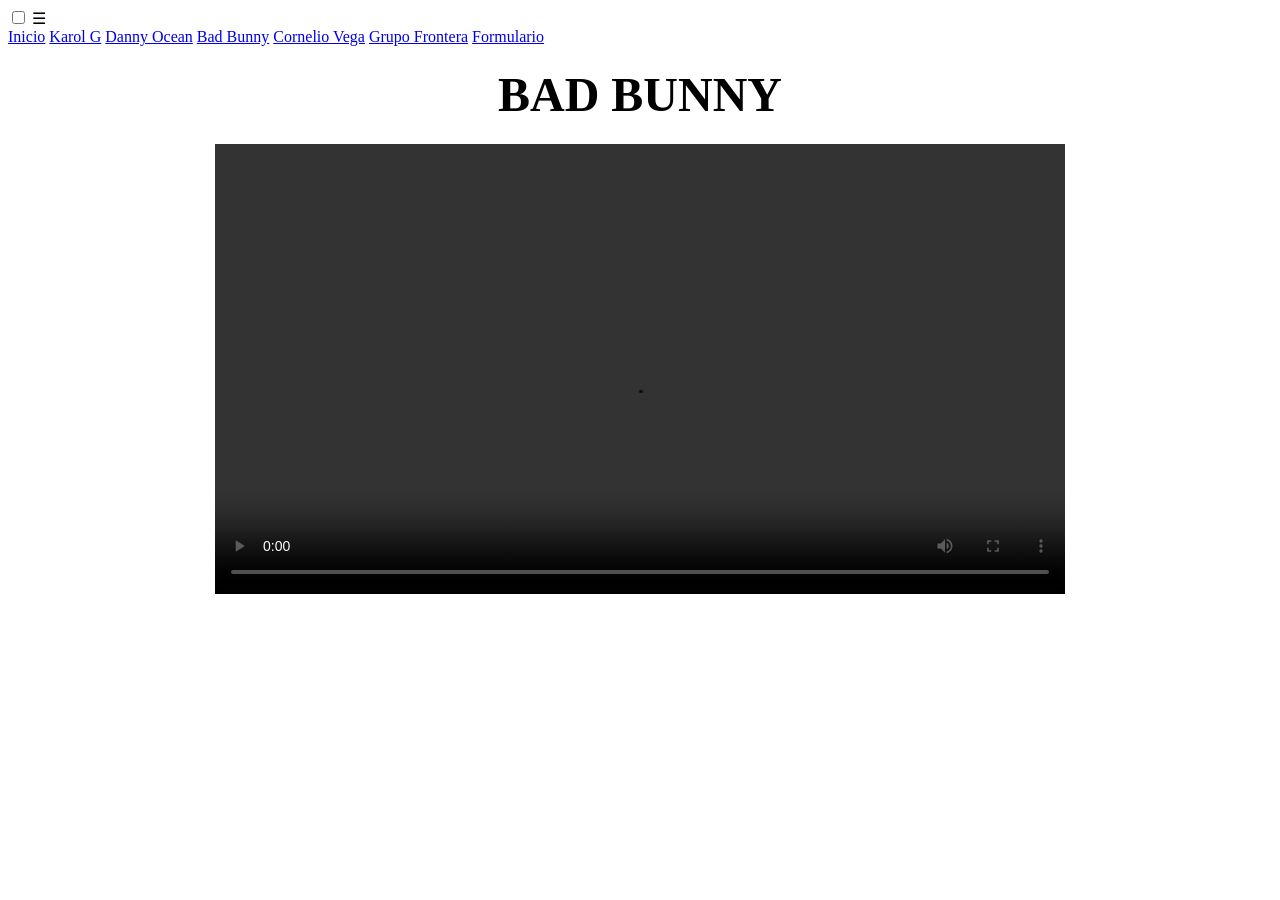
==== bad.html @ fb16ac52 "Add files via upload" ====
<!DOCTYPE html>
<html lang="es">
<head>
<meta charset="UTF-8">
<meta name="viewport" content="width=device-width, initial-scale=1.0">
<title>Luz de Luna</title>
<link rel="stylesheet" href="style.css">
</head>
<body>
<header>
 <div class="left">
    <input type="checkbox" id="menu-btn">
    <label for="menu-btn" class="ham">☰</label>
      <div class="dropdown">
      <a href="index.html">Inicio</a>
      <a href="Karol.html">Karol G</a>
      <a href="Danny.html">Danny Ocean</a>
      <a href="Bad.html">Bad Bunny</a>
      <a href="Cornelio.html">Cornelio Vega</a>
      <a href="Frontera.html">Grupo Frontera</a>
       <a href="Formulario.html">Formulario</a>
    </div>

     </div>
  
</header>
    <table border="0">
   <tr> 
  <center><h1><font size="12">BAD BUNNY</font></h1></center>
   <center><video width="850" height="450" controls>
 <source src="video_bunny.mp4" type="video/mp4">
</video>
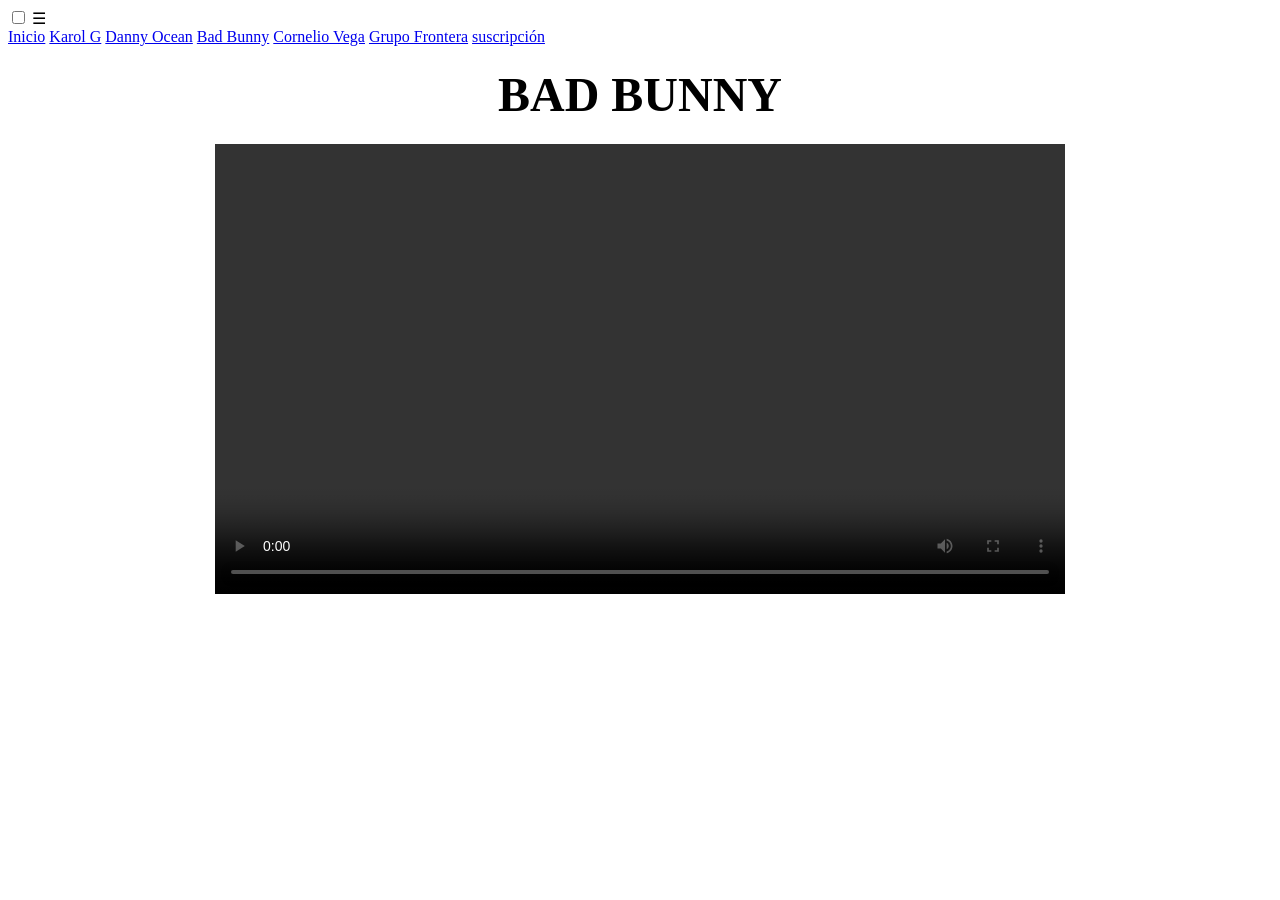
==== commit eabe1131: "Add files via upload" ====
--- a/bad.html
+++ b/bad.html
@@ -12,13 +12,13 @@
     <input type="checkbox" id="menu-btn">
     <label for="menu-btn" class="ham">☰</label>
       <div class="dropdown">
-      <a href="index.html">Inicio</a>
+       <a href="index.html">Inicio</a>
       <a href="Karol.html">Karol G</a>
-      <a href="Danny.html">Danny Ocean</a>
-      <a href="Bad.html">Bad Bunny</a>
-      <a href="Cornelio.html">Cornelio Vega</a>
-      <a href="Frontera.html">Grupo Frontera</a>
-       <a href="Formulario.html">Formulario</a>
+      <a href="danny.html">Danny Ocean</a>
+      <a href="bad.html">Bad Bunny</a>
+      <a href="cornelio.html">Cornelio Vega</a>
+      <a href="frontera.html">Grupo Frontera</a>
+       <a href="formulario.html">suscripción</a>
     </div>
 
      </div>
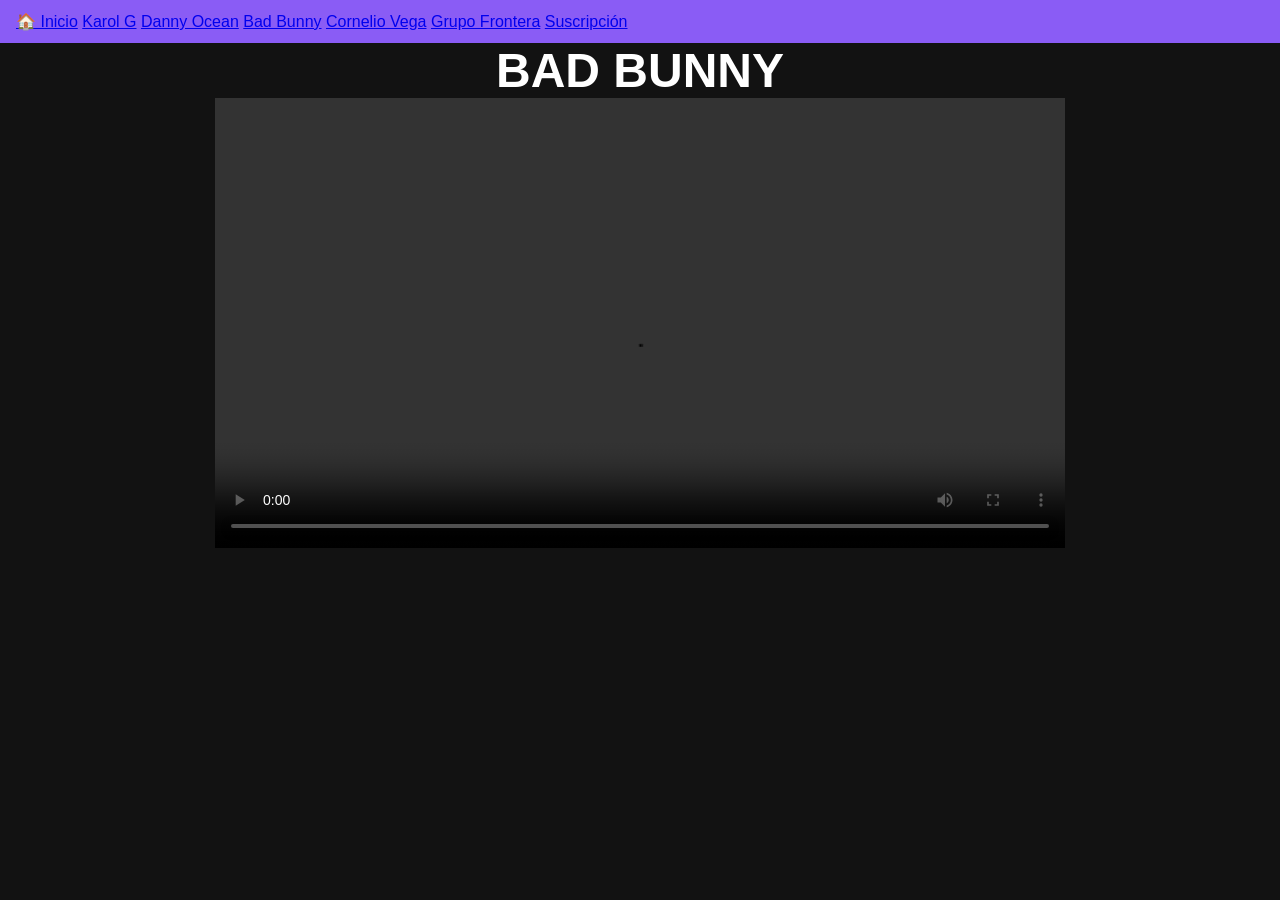
==== commit 592c5d86: "Add files via upload" ====
--- a/bad.html
+++ b/bad.html
@@ -8,21 +8,16 @@
 </head>
 <body>
 <header>
- <div class="left">
-    <input type="checkbox" id="menu-btn">
-    <label for="menu-btn" class="ham">☰</label>
-      <div class="dropdown">
-       <a href="index.html">Inicio</a>
-      <a href="Karol.html">Karol G</a>
-      <a href="danny.html">Danny Ocean</a>
-      <a href="bad.html">Bad Bunny</a>
-      <a href="cornelio.html">Cornelio Vega</a>
-      <a href="frontera.html">Grupo Frontera</a>
-       <a href="formulario.html">suscripción</a>
-    </div>
-
-     </div>
+ <div class="menu" id="miMenu">
+  <a href="index.html">🏠 Inicio</a>
+  <a href="Karol.html">Karol G</a>
+  <a href="Danny.html">Danny Ocean</a>
+  <a href="bad.html">Bad Bunny</a>
+  <a href="Cornelio.html">Cornelio Vega</a>
+  <a href="Frontera.html">Grupo Frontera</a>
+  <a href="Formulario.html">Suscripción</a>
   
+</div>
 </header>
     <table border="0">
    <tr> 
--- a/style.css
+++ b/style.css
@@ -0,0 +1,117 @@
+*{margin:0;padding:0;box-sizing:border-box;font-family:Arial}
+body{background:#121212;color:#ffffff}
+
+header{background:#8a5cf5;color:#fff;padding:12px 16px;display:flex;justify-content:space-between;align-items:center;position:relative}
+.logo{font-weight:bold;font-size:20px;flex:1;text-align:center}
+.left{position:relative}
+#menu-btn{display:none}
+.ham{font-size:26px;cursor:pointer;background:#fff;color:#8a5cf5;padding:4px 10px;border-radius:8px}
+.dropdown{display:none;position:absolute;top:40px;left:0;background:#fff;border-radius:12px;box-shadow:0 4px 12px #0003;width:180px;z-index:10}
+.dropdown a{display:block;padding:10px 14px;text-decoration:none;color:#2e204a;font-size:13px}
+.dropdown a:hover{background:#f3e8ff}
+#menu-btn:checked + .ham + .dropdown{display:block}
+
+.banner{background:#2d1b5a;color:#fff;text-align:center;padding:28px 16px;background-image:linear-gradient(#2d1b5a,#4b2d8a);border-radius:0 0 18px 18px}
+.banner button{margin-top:12px;background:#8a5cf5;border:none;padding:8px 16px;border-radius:20px;color:#fff;font-weight:bold}
+
+main{padding:18px}
+h2{margin:18px 0 10px;font-size:18px}
+.grid5{display:grid;grid-template-columns:repeat(5,1fr);gap:10px}
+.card{background:#fff;border-radius:12px;padding:8px;text-align:center;box-shadow:0 2px 6px #0002}
+.card img{width:100%;height:90px;object-fit:cover;border-radius:8px}
+.card audio{width:100%;height:24px;margin-top:4px}
+
+.moods{display:flex;gap:8px;flex-wrap:wrap}
+.m{padding:8px 14px;border-radius:20px;font-size:12px}
+.m.claro{background:#e9d5ff} .m.morado{background:#3c1f6e;color:#fff}
+
+.artistas{display:flex;gap:12px;flex-wrap:wrap;justify-content:center}
+.artistas img{width:70px;height:70px;border-radius:50%;object-fit:cover;border:3px solid #e9d5ff}
+.artistas p{font-size:10px;text-align:center;margin-top:4px}
+
+footer{text-align:center;padding:14px;font-size:10px;color:#6b5a8a}
+
+@media(max-width:700px){
+  .grid5{grid-template-columns:1fr}
+  .logo{font-size:16px}
+}
+
+
+.artistas a {
+  text-decoration: none;
+  color: #fff;
+}
+.premium{background:linear-gradient(90deg,#ff5e8a,#a855f7);margin:15px;padding:18px;border-radius:12px;color:#fff;display:flex;justify-content:space-between;align-items:center;gap:10px}
+.premium button{background:#fff;color:#ff2e7a;border:none;padding:10px 15px;border-radius:20px;font-weight:bold;cursor:pointer}
+.left {
+
+    position: relative;
+
+}
+
+#menu-btn {
+
+    display: none;
+
+}
+
+.ham {
+
+    display: inline-block;
+
+    cursor: pointer;
+
+    background: white;
+
+    padding: 10px;
+
+    border-radius: 8px;
+
+    font-size: 25px;
+
+}
+
+.dropdown {
+
+    display: none;
+
+    position: absolute;
+
+    top: 100%;
+
+    left: 0;
+
+    background: #242044;
+
+    min-width: 190px;
+
+    z-index: 1000;
+
+    border-radius: 8px;
+
+    overflow: hidden;
+
+}
+
+.dropdown a {
+
+    display: block;
+
+    color: white;
+
+    padding: 12px;
+
+    text-decoration: none;
+
+}
+
+.dropdown a:hover {
+
+    background: #7546c8;
+
+}
+
+#menu-btn:checked ~ .dropdown {
+display: block;
+{
+
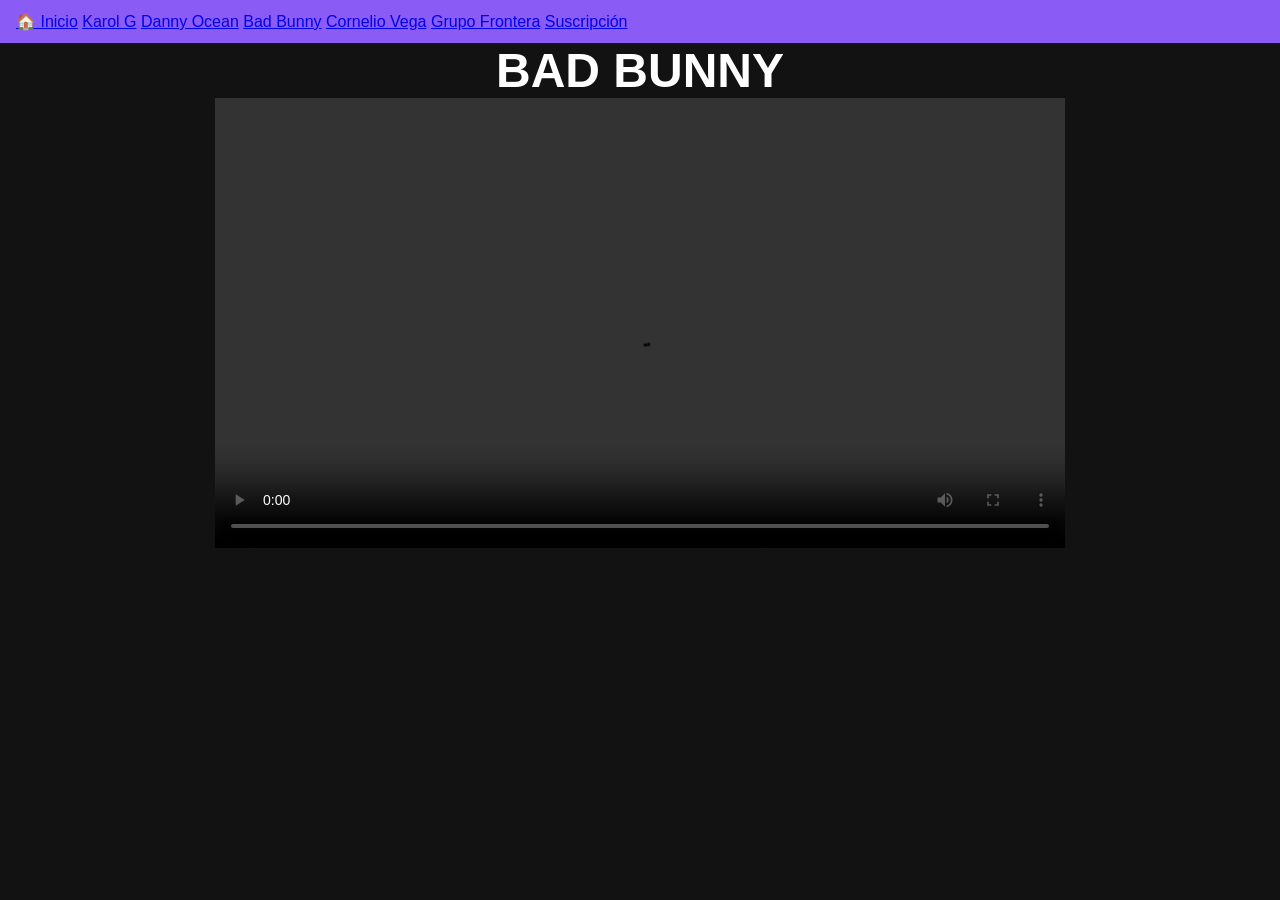
==== commit 552df2d2: "Add files via upload" ====
--- a/bad.html
+++ b/bad.html
@@ -11,10 +11,10 @@
  <div class="menu" id="miMenu">
   <a href="index.html">🏠 Inicio</a>
   <a href="Karol.html">Karol G</a>
-  <a href="Danny.html">Danny Ocean</a>
+  <a href="danny.html">Danny Ocean</a>
   <a href="bad.html">Bad Bunny</a>
-  <a href="Cornelio.html">Cornelio Vega</a>
-  <a href="Frontera.html">Grupo Frontera</a>
+  <a href="cornelio.html">Cornelio Vega</a>
+  <a href="frontera.html">Grupo Frontera</a>
   <a href="Formulario.html">Suscripción</a>
   
 </div>
--- a/style.css
+++ b/style.css
@@ -45,73 +45,29 @@
 .premium button{background:#fff;color:#ff2e7a;border:none;padding:10px 15px;border-radius:20px;font-weight:bold;cursor:pointer}
 .left {
 
-    position: relative;
-
+    .menu-desplegable summary {
+  background: #ff5e8a;
+  color: white;
+  padding: 12px;
+  text-align: center;
+  font-size: 20px;
+  cursor: pointer;
+  border-radius: 10px;
+  list-style: none;
 }
 
-#menu-btn {
-
-    display: none;
-
+.menu-desplegable nav {
+  display: flex;
+  flex-direction: column;
+  background: #ff5e8a;
+  border-radius: 10px;
+  margin-top: 5px;
 }
 
-.ham {
-
-    display: inline-block;
-
-    cursor: pointer;
-
-    background: white;
-
-    padding: 10px;
-
-    border-radius: 8px;
-
-    font-size: 25px;
-
-}
-
-.dropdown {
-
-    display: none;
-
-    position: absolute;
-
-    top: 100%;
-
-    left: 0;
-
-    background: #242044;
-
-    min-width: 190px;
-
-    z-index: 1000;
-
-    border-radius: 8px;
-
-    overflow: hidden;
-
-}
-
-.dropdown a {
-
-    display: block;
-
-    color: white;
-
-    padding: 12px;
-
-    text-decoration: none;
-
-}
-
-.dropdown a:hover {
-
-    background: #7546c8;
-
-}
-
-#menu-btn:checked ~ .dropdown {
-display: block;
-{
-
+.menu-desplegable nav a {
+  color: white;
+  text-decoration: none;
+  padding: 12px;
+  text-align: center;
+  border-bottom: 1px solid white;
+}
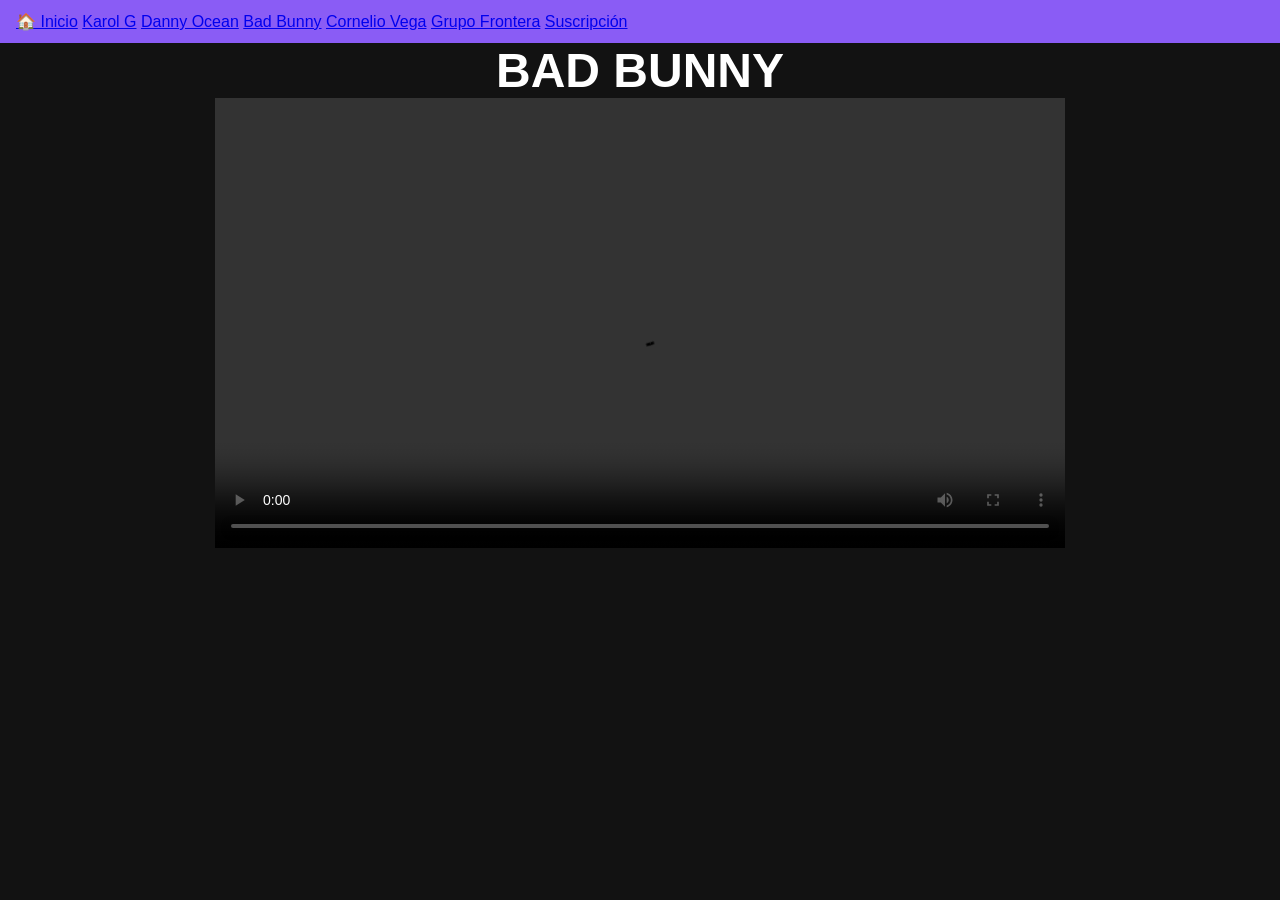
==== commit f79661b0: "Add files via upload" ====
--- a/bad.html
+++ b/bad.html
@@ -10,18 +10,17 @@
 <header>
  <div class="menu" id="miMenu">
   <a href="index.html">🏠 Inicio</a>
-  <a href="Karol.html">Karol G</a>
+  <a href="karol.html">Karol G</a>
   <a href="danny.html">Danny Ocean</a>
   <a href="bad.html">Bad Bunny</a>
   <a href="cornelio.html">Cornelio Vega</a>
   <a href="frontera.html">Grupo Frontera</a>
-  <a href="Formulario.html">Suscripción</a>
+  <a href="formulario.html">Suscripción</a>
   
-</div>
 </header>
     <table border="0">
    <tr> 
   <center><h1><font size="12">BAD BUNNY</font></h1></center>
    <center><video width="850" height="450" controls>
- <source src="video_bunny.mp4" type="video/mp4">
+ <source src="bunny.mp4" type="video/mp4">
 </video>
